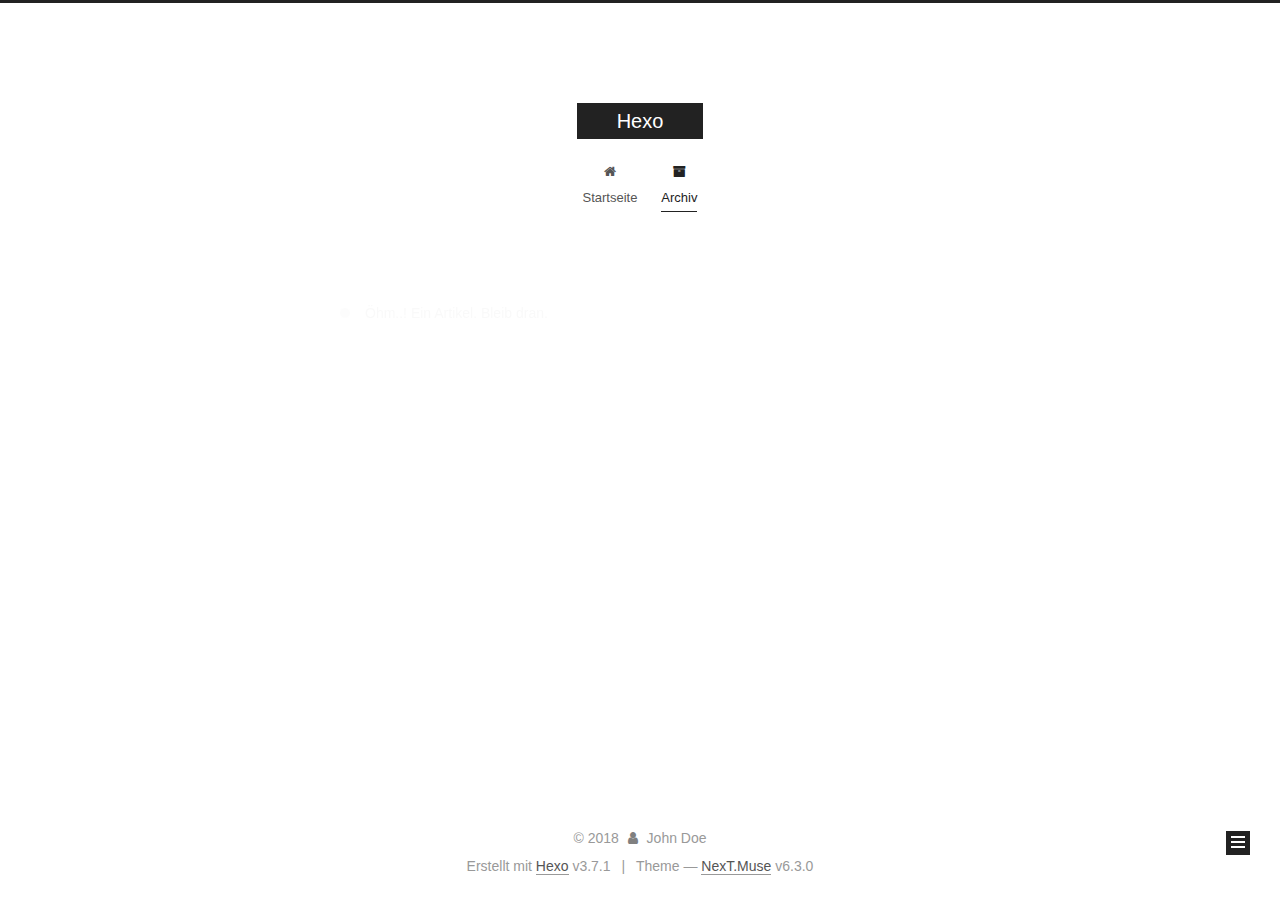
==== archives/index.html @ c062782d "Site updated: 2018-05-23 23:13:45" ====
<!DOCTYPE html>












  


<html class="theme-next muse use-motion" lang="">
<head>
  <meta charset="UTF-8"/>
<meta http-equiv="X-UA-Compatible" content="IE=edge" />
<meta name="viewport" content="width=device-width, initial-scale=1, maximum-scale=2"/>
<meta name="theme-color" content="#222">












<meta http-equiv="Cache-Control" content="no-transform" />
<meta http-equiv="Cache-Control" content="no-siteapp" />






















<link href="/lib/font-awesome/css/font-awesome.min.css?v=4.6.2" rel="stylesheet" type="text/css" />

<link href="/css/main.css?v=6.3.0" rel="stylesheet" type="text/css" />


  <link rel="apple-touch-icon" sizes="180x180" href="/images/apple-touch-icon-next.png?v=6.3.0">


  <link rel="icon" type="image/png" sizes="32x32" href="/images/favicon-32x32-next.png?v=6.3.0">


  <link rel="icon" type="image/png" sizes="16x16" href="/images/favicon-16x16-next.png?v=6.3.0">


  <link rel="mask-icon" href="/images/logo.svg?v=6.3.0" color="#222">









<script type="text/javascript" id="hexo.configurations">
  var NexT = window.NexT || {};
  var CONFIG = {
    root: '/',
    scheme: 'Muse',
    version: '6.3.0',
    sidebar: {"position":"left","display":"post","offset":12,"b2t":false,"scrollpercent":false,"onmobile":false},
    fancybox: false,
    fastclick: false,
    lazyload: false,
    tabs: true,
    motion: {"enable":true,"async":false,"transition":{"post_block":"fadeIn","post_header":"slideDownIn","post_body":"slideDownIn","coll_header":"slideLeftIn","sidebar":"slideUpIn"}},
    algolia: {
      applicationID: '',
      apiKey: '',
      indexName: '',
      hits: {"per_page":10},
      labels: {"input_placeholder":"Search for Posts","hits_empty":"We didn't find any results for the search: ${query}","hits_stats":"${hits} results found in ${time} ms"}
    }
  };
</script>


  




  <meta property="og:type" content="website">
<meta property="og:title" content="Hexo">
<meta property="og:url" content="http://yoursite.com/archives/index.html">
<meta property="og:site_name" content="Hexo">
<meta property="og:locale" content="default">
<meta name="twitter:card" content="summary">
<meta name="twitter:title" content="Hexo">






  <link rel="canonical" href="http://yoursite.com/archives/"/>



<script type="text/javascript" id="page.configurations">
  CONFIG.page = {
    sidebar: "",
  };
</script>

  <title>Archiv | Hexo</title>
  









  <noscript>
  <style type="text/css">
    .use-motion .motion-element,
    .use-motion .brand,
    .use-motion .menu-item,
    .sidebar-inner,
    .use-motion .post-block,
    .use-motion .pagination,
    .use-motion .comments,
    .use-motion .post-header,
    .use-motion .post-body,
    .use-motion .collection-title { opacity: initial; }

    .use-motion .logo,
    .use-motion .site-title,
    .use-motion .site-subtitle {
      opacity: initial;
      top: initial;
    }

    .use-motion {
      .logo-line-before i { left: initial; }
      .logo-line-after i { right: initial; }
    }
  </style>
</noscript>

</head>

<body itemscope itemtype="http://schema.org/WebPage" lang="default">

  
  
    
  

  <div class="container sidebar-position-left page-archive">
    <div class="headband"></div>

    <header id="header" class="header" itemscope itemtype="http://schema.org/WPHeader">
      <div class="header-inner"><div class="site-brand-wrapper">
  <div class="site-meta ">
    

    <div class="custom-logo-site-title">
      <a href="/" class="brand" rel="start">
        <span class="logo-line-before"><i></i></span>
        <span class="site-title">Hexo</span>
        <span class="logo-line-after"><i></i></span>
      </a>
    </div>
    
  </div>

  <div class="site-nav-toggle">
    <button aria-label="Toggle navigation bar">
      <span class="btn-bar"></span>
      <span class="btn-bar"></span>
      <span class="btn-bar"></span>
    </button>
  </div>
</div>



<nav class="site-nav">
  
    <ul id="menu" class="menu">
      
        
        
        
          
          <li class="menu-item menu-item-home">
    <a href="/" rel="section">
      <i class="menu-item-icon fa fa-fw fa-home"></i> <br />Startseite</a>
  </li>
        
        
        
          
          <li class="menu-item menu-item-archives menu-item-active">
    <a href="/archives/" rel="section">
      <i class="menu-item-icon fa fa-fw fa-archive"></i> <br />Archiv</a>
  </li>

      
      
    </ul>
  

  
    

    
    
      
      
    
      
      
    
    

  


  

  
</nav>



  



</div>
    </header>

    


    <main id="main" class="main">
      <div class="main-inner">
        <div class="content-wrap">
          
          <div id="content" class="content">
            

  
  
  
  <div class="post-block archive">
    <div id="posts" class="posts-collapse">
      <span class="archive-move-on"></span>

      
      <span class="archive-page-counter">
        
        
        
          
        
        Öhm..! Ein Artikel. Bleib dran.
      </span>
      

      

        
        
        

        
          
          <div class="collection-title">
            <h1 class="archive-year" id="archive-year-2018">2018</h1>
          </div>
        
        

        

  <article class="post post-type-normal" itemscope itemtype="http://schema.org/Article">
    <header class="post-header">

      <h2 class="post-title">
        
            <a class="post-title-link" href="/2018/05/23/hello-world/" itemprop="url">
              
                <span itemprop="name">Hello World</span>
              
            </a>
        
      </h2>

      <div class="post-meta">
        <time class="post-time" itemprop="dateCreated"
              datetime="2018-05-23T22:46:55+09:00"
              content="2018-05-23" >
          05-23
        </time>
      </div>

    </header>
  </article>



      

    </div>
  </div>
  
  
  

  



          </div>
          

        </div>
        
          
  
  <div class="sidebar-toggle">
    <div class="sidebar-toggle-line-wrap">
      <span class="sidebar-toggle-line sidebar-toggle-line-first"></span>
      <span class="sidebar-toggle-line sidebar-toggle-line-middle"></span>
      <span class="sidebar-toggle-line sidebar-toggle-line-last"></span>
    </div>
  </div>

  <aside id="sidebar" class="sidebar">
    
    <div class="sidebar-inner">

      

      

      <section class="site-overview-wrap sidebar-panel sidebar-panel-active">
        <div class="site-overview">
          <div class="site-author motion-element" itemprop="author" itemscope itemtype="http://schema.org/Person">
            
              <p class="site-author-name" itemprop="name">John Doe</p>
              <p class="site-description motion-element" itemprop="description"></p>
          </div>

          
            <nav class="site-state motion-element">
              
                <div class="site-state-item site-state-posts">
                
                  <a href="/archives/">
                
                    <span class="site-state-item-count">1</span>
                    <span class="site-state-item-name">Artikel</span>
                  </a>
                </div>
              

              

              
            </nav>
          

          

          

          
          

          
          

          
            
          
          

        </div>
      </section>

      

      

    </div>
  </aside>


        
      </div>
    </main>

    <footer id="footer" class="footer">
      <div class="footer-inner">
        <div class="copyright">&copy; <span itemprop="copyrightYear">2018</span>
  <span class="with-love" id="animate">
    <i class="fa fa-user"></i>
  </span>
  <span class="author" itemprop="copyrightHolder">John Doe</span>

  

  
</div>




  <div class="powered-by">Erstellt mit  <a class="theme-link" target="_blank" href="https://hexo.io">Hexo</a> v3.7.1</div>



  <span class="post-meta-divider">|</span>



  <div class="theme-info">Theme &mdash; <a class="theme-link" target="_blank" href="https://github.com/theme-next/hexo-theme-next">NexT.Muse</a> v6.3.0</div>




        








        
      </div>
    </footer>

    
      <div class="back-to-top">
        <i class="fa fa-arrow-up"></i>
        
      </div>
    

    

  </div>

  

<script type="text/javascript">
  if (Object.prototype.toString.call(window.Promise) !== '[object Function]') {
    window.Promise = null;
  }
</script>


























  
  
    <script type="text/javascript" src="/lib/jquery/index.js?v=2.1.3"></script>
  

  
  
    <script type="text/javascript" src="/lib/velocity/velocity.min.js?v=1.2.1"></script>
  

  
  
    <script type="text/javascript" src="/lib/velocity/velocity.ui.min.js?v=1.2.1"></script>
  


  


  <script type="text/javascript" src="/js/src/utils.js?v=6.3.0"></script>

  <script type="text/javascript" src="/js/src/motion.js?v=6.3.0"></script>



  
  

  

  


  <script type="text/javascript" src="/js/src/bootstrap.js?v=6.3.0"></script>



  



	





  





  










  





  

  

  

  

  
  

  

  

  

  

  

</body>
</html>
---- css/main.css ----
/* normalize.css v3.0.2 | MIT License | git.io/normalize */
html {
  font-family: sans-serif; /* 1 */
  -ms-text-size-adjust: 100%; /* 2 */
  -webkit-text-size-adjust: 100%; /* 2 */
}
body {
  margin: 0;
}
article,
aside,
details,
figcaption,
figure,
footer,
header,
hgroup,
main,
menu,
nav,
section,
summary {
  display: block;
}
audio,
canvas,
progress,
video {
  display: inline-block; /* 1 */
  vertical-align: baseline; /* 2 */
}
audio:not([controls]) {
  display: none;
  height: 0;
}
[hidden],
template {
  display: none;
}
a {
  background-color: transparent;
}
a:active,
a:hover {
  outline: 0;
}
abbr[title] {
  border-bottom: 1px dotted;
}
b,
strong {
  font-weight: bold;
}
dfn {
  font-style: italic;
}
h1 {
  font-size: 2em;
  margin: 0.67em 0;
}
mark {
  background: #ff0;
  color: #000;
}
small {
  font-size: 80%;
}
sub,
sup {
  font-size: 75%;
  line-height: 0;
  position: relative;
  vertical-align: baseline;
}
sup {
  top: -0.5em;
}
sub {
  bottom: -0.25em;
}
img {
  border: 0;
}
svg:not(:root) {
  overflow: hidden;
}
figure {
  margin: 1em 40px;
}
hr {
  -moz-box-sizing: content-box;
  box-sizing: content-box;
  height: 0;
}
pre {
  overflow: auto;
}
code,
kbd,
pre,
samp {
  font-family: monospace, monospace;
  font-size: 1em;
}
button,
input,
optgroup,
select,
textarea {
  color: inherit; /* 1 */
  font: inherit; /* 2 */
  margin: 0; /* 3 */
}
button {
  overflow: visible;
}
button,
select {
  text-transform: none;
}
button,
html input[type="button"],
input[type="reset"],
input[type="submit"] {
  -webkit-appearance: button; /* 2 */
  cursor: pointer; /* 3 */
}
button[disabled],
html input[disabled] {
  cursor: default;
}
button::-moz-focus-inner,
input::-moz-focus-inner {
  border: 0;
  padding: 0;
}
input {
  line-height: normal;
}
input[type="checkbox"],
input[type="radio"] {
  box-sizing: border-box; /* 1 */
  padding: 0; /* 2 */
}
input[type="number"]::-webkit-inner-spin-button,
input[type="number"]::-webkit-outer-spin-button {
  height: auto;
}
input[type="search"] {
  -webkit-appearance: textfield; /* 1 */
  -moz-box-sizing: content-box;
  -webkit-box-sizing: content-box; /* 2 */
  box-sizing: content-box;
}
input[type="search"]::-webkit-search-cancel-button,
input[type="search"]::-webkit-search-decoration {
  -webkit-appearance: none;
}
fieldset {
  border: 1px solid #c0c0c0;
  margin: 0 2px;
  padding: 0.35em 0.625em 0.75em;
}
legend {
  border: 0; /* 1 */
  padding: 0; /* 2 */
}
textarea {
  overflow: auto;
}
optgroup {
  font-weight: bold;
}
table {
  border-collapse: collapse;
  border-spacing: 0;
}
td,
th {
  padding: 0;
}
::selection {
  background: #262a30;
  color: #fff;
}
body {
  position: relative;
  font-family: 'Lato', "PingFang SC", "Microsoft YaHei", sans-serif;
  font-size: 14px;
  line-height: 2;
  color: #555;
  background: #fff;
}
@media (max-width: 767px) {
  body {
    padding-right: 0 !important;
  }
}
@media (min-width: 768px) and (max-width: 991px) {
  body {
    padding-right: 0 !important;
  }
}
@media (min-width: 1600px) {
  body {
    font-size: 16px;
  }
}
h1,
h2,
h3,
h4,
h5,
h6 {
  margin: 0;
  padding: 0;
  font-weight: bold;
  line-height: 1.5;
  font-family: 'Lato', "PingFang SC", "Microsoft YaHei", sans-serif;
}
h1,
h2,
h3,
h4,
h5,
h6 {
  margin: 20px 0 15px;
}
h1 {
  font-size: 22px;
}
@media (max-width: 767px) {
  h1 {
    font-size: 18px;
  }
}
h2 {
  font-size: 20px;
}
@media (max-width: 767px) {
  h2 {
    font-size: 16px;
  }
}
h3 {
  font-size: 18px;
}
@media (max-width: 767px) {
  h3 {
    font-size: 14px;
  }
}
h4 {
  font-size: 16px;
}
@media (max-width: 767px) {
  h4 {
    font-size: 12px;
  }
}
h5 {
  font-size: 14px;
}
@media (max-width: 767px) {
  h5 {
    font-size: 10px;
  }
}
h6 {
  font-size: 12px;
}
@media (max-width: 767px) {
  h6 {
    font-size: 8px;
  }
}
p {
  margin: 0 0 20px 0;
}
a {
  color: #555;
  text-decoration: none;
  outline: none;
  border-bottom: 1px solid #999;
  word-wrap: break-word;
}
a:hover {
  color: #222;
  border-bottom-color: #222;
}
blockquote {
  margin: 0;
  padding: 0;
}
img {
  display: block;
  margin: auto;
  max-width: 100%;
  height: auto;
}
hr {
  margin: 40px 0;
  height: 3px;
  border: none;
  background-color: #ddd;
  background-image: repeating-linear-gradient(-45deg, #fff, #fff 4px, transparent 4px, transparent 8px);
}
blockquote {
  padding: 0 15px;
  color: #666;
  border-left: 4px solid #ddd;
}
blockquote cite::before {
  content: "-";
  padding: 0 5px;
}
dt {
  font-weight: 700;
}
dd {
  margin: 0;
  padding: 0;
}
kbd {
  border: 1px solid #ccc;
  border-radius: 0.2em;
  box-shadow: 0.1em 0.1em 0.2em rgba(0,0,0,0.1);
  background-color: #f9f9f9;
  font-family: inherit;
  background-image: -webkit-linear-gradient(top, #eee, #fff, #eee);
  padding: 0.1em 0.3em;
  white-space: nowrap;
}
.text-left {
  text-align: left;
}
.text-center {
  text-align: center;
}
.text-right {
  text-align: right;
}
.text-justify {
  text-align: justify;
}
.text-nowrap {
  white-space: nowrap;
}
.text-lowercase {
  text-transform: lowercase;
}
.text-uppercase {
  text-transform: uppercase;
}
.text-capitalize {
  text-transform: capitalize;
}
.center-block {
  display: block;
  margin-left: auto;
  margin-right: auto;
}
.clearfix:before,
.clearfix:after {
  content: " ";
  display: table;
}
.clearfix:after {
  clear: both;
}
.pullquote {
  width: 45%;
}
.pullquote.left {
  float: left;
  margin-left: 5px;
  margin-right: 10px;
}
.pullquote.right {
  float: right;
  margin-left: 10px;
  margin-right: 5px;
}
.affix.affix.affix {
  position: fixed;
}
.translation {
  margin-top: -20px;
  font-size: 14px;
  color: #999;
}
.scrollbar-measure {
  width: 100px;
  height: 100px;
  overflow: scroll;
  position: absolute;
  top: -9999px;
}
.use-motion .motion-element {
  opacity: 0;
}
table {
  margin: 20px 0;
  width: 100%;
  border-collapse: collapse;
  border-spacing: 0;
  border: 1px solid #ddd;
  font-size: 14px;
  word-wrap: break-all;
}
table>tbody>tr:nth-of-type(odd) {
  background-color: #f9f9f9;
}
table>tbody>tr:hover {
  background-color: #f5f5f5;
}
caption,
th,
td {
  padding: 8px;
  text-align: left;
  vertical-align: middle;
  font-weight: normal;
}
th,
td {
  border-bottom: 3px solid #ddd;
  border-right: 1px solid #eee;
}
th {
  padding-bottom: 10px;
  font-weight: 700;
}
td {
  border-bottom-width: 1px;
}
html,
body {
  height: 100%;
}
.container {
  position: relative;
  min-height: 100%;
}
.header-inner {
  margin: 0 auto;
  padding: 100px 0 70px;
  width: 700px;
}
@media (min-width: 1600px) {
  .container .header-inner {
    width: 900px;
  }
}
.main {
  padding-bottom: 150px;
}
.main-inner {
  margin: 0 auto;
  width: 700px;
}
@media (min-width: 1600px) {
  .container .main-inner {
    width: 900px;
  }
}
.footer {
  position: absolute;
  left: 0;
  bottom: 0;
  width: 100%;
  min-height: 50px;
}
.footer-inner {
  box-sizing: border-box;
  margin: 20px auto;
  width: 700px;
}
@media (min-width: 1600px) {
  .container .footer-inner {
    width: 900px;
  }
}
pre,
.highlight {
  overflow: auto;
  margin: 20px 0;
  padding: 0;
  font-size: 14px;
  color: #4d4d4c;
  background: #f7f7f7;
  line-height: 1.6;
}
pre,
code {
  font-family: consolas, Menlo, "PingFang SC", "Microsoft YaHei", monospace;
}
code {
  padding: 2px 4px;
  word-wrap: break-word;
  color: #555;
  background: #eee;
  border-radius: 3px;
  font-size: 14px;
}
pre {
  padding: 10px;
}
pre code {
  padding: 0;
  color: #4d4d4c;
  background: none;
  text-shadow: none;
}
.highlight {
  border-radius: 1px;
}
.highlight pre {
  border: none;
  margin: 0;
  padding: 10px 0;
}
.highlight table {
  margin: 0;
  width: auto;
  border: none;
}
.highlight td {
  border: none;
  padding: 0;
}
.highlight figcaption {
  font-size: 1em;
  color: #4d4d4c;
  line-height: 1em;
  margin-bottom: 1em;
  margin: 0em;
  padding: 0.5em;
  background: #eee;
  border-bottom: 1px solid #e9e9e9;
}
.highlight figcaption:before,
.highlight figcaption:after {
  content: " ";
  display: table;
}
.highlight figcaption:after {
  clear: both;
}
.highlight figcaption a {
  float: right;
  color: #4d4d4c;
}
.highlight figcaption a:hover {
  border-bottom-color: #4d4d4c;
}
.highlight .gutter pre {
  padding-left: 10px;
  padding-right: 10px;
  color: #869194;
  text-align: right;
  background-color: #eff2f3;
}
.highlight .code pre {
  width: 100%;
  padding-left: 10px;
  padding-right: 10px;
  background-color: #f7f7f7;
}
.highlight .line {
  height: 20px;
}
.gutter {
  -webkit-user-select: none;
  -moz-user-select: none;
  -ms-user-select: none;
  user-select: none;
}
.gist table {
  width: auto;
}
.gist table td {
  border: none;
}
pre .deletion {
  background: #fdd;
}
pre .addition {
  background: #dfd;
}
pre .meta {
  color: #8959a8;
}
pre .comment {
  color: #8e908c;
}
pre .variable,
pre .attribute,
pre .tag,
pre .regexp,
pre .ruby .constant,
pre .xml .tag .title,
pre .xml .pi,
pre .xml .doctype,
pre .html .doctype,
pre .css .id,
pre .css .class,
pre .css .pseudo {
  color: #c82829;
}
pre .number,
pre .preprocessor,
pre .built_in,
pre .literal,
pre .params,
pre .constant,
pre .command {
  color: #f5871f;
}
pre .ruby .class .title,
pre .css .rules .attribute,
pre .string,
pre .value,
pre .inheritance,
pre .header,
pre .ruby .symbol,
pre .xml .cdata,
pre .special,
pre .number,
pre .formula {
  color: #718c00;
}
pre .title,
pre .css .hexcolor {
  color: #3e999f;
}
pre .function,
pre .python .decorator,
pre .python .title,
pre .ruby .function .title,
pre .ruby .title .keyword,
pre .perl .sub,
pre .javascript .title,
pre .coffeescript .title {
  color: #4271ae;
}
pre .keyword,
pre .javascript .function {
  color: #8959a8;
}
.full-image.full-image.full-image.full-image {
  border: none;
  max-width: 100%;
  width: auto;
  margin: 20px auto 25px;
}
.blockquote-center,
.page-home .post-type-quote blockquote,
.page-post-detail .post-type-quote blockquote {
  position: relative;
  margin: 40px 0;
  padding: 0;
  border-left: none;
  text-align: center;
}
.blockquote-center::before,
.page-home .post-type-quote blockquote::before,
.page-post-detail .post-type-quote blockquote::before,
.blockquote-center::after,
.page-home .post-type-quote blockquote::after,
.page-post-detail .post-type-quote blockquote::after {
  position: absolute;
  content: ' ';
  display: block;
  width: 100%;
  height: 24px;
  opacity: 0.2;
  background-repeat: no-repeat;
  background-position: 0 -6px;
  background-size: 22px 22px;
}
.blockquote-center::before,
.page-home .post-type-quote blockquote::before,
.page-post-detail .post-type-quote blockquote::before {
  top: -20px;
  background-image: url("../images/quote-l.svg");
  border-top: 1px solid #ccc;
}
.blockquote-center::after,
.page-home .post-type-quote blockquote::after,
.page-post-detail .post-type-quote blockquote::after {
  bottom: -20px;
  background-image: url("../images/quote-r.svg");
  border-bottom: 1px solid #ccc;
  background-position: 100% 8px;
}
.blockquote-center p,
.page-home .post-type-quote blockquote p,
.page-post-detail .post-type-quote blockquote p,
.blockquote-center div,
.page-home .post-type-quote blockquote div,
.page-post-detail .post-type-quote blockquote div {
  text-align: center;
}
.post .post-body .group-picture img {
  box-sizing: border-box;
  padding: 0 3px;
  border: none;
}
.post .group-picture-row {
  overflow: hidden;
  margin-top: 6px;
}
.post .group-picture-row:first-child {
  margin-top: 0;
}
.post .group-picture-column {
  float: left;
}
.page-post-detail .post-body .group-picture-column {
  float: none;
  margin-top: 10px;
  width: auto !important;
}
.page-post-detail .post-body .group-picture-column img {
  margin: 0 auto;
}
.page-archive .group-picture-container {
  overflow: hidden;
}
.page-archive .group-picture-row {
  float: left;
}
.page-archive .group-picture-row:first-child {
  margin-top: 6px;
}
.page-archive .group-picture-column {
  max-width: 150px;
  max-height: 150px;
}
.post-body .note {
  position: relative;
  padding: 15px;
  margin-bottom: 20px;
  border: 1px solid #eee;
  border-left-width: 5px;
  border-radius: 3px;
}
.post-body .note h2,
.post-body .note h3,
.post-body .note h4,
.post-body .note h5,
.post-body .note h6 {
  margin-top: 0;
  margin-bottom: 0;
  border-bottom: initial;
  padding-top: 0 !important;
}
.post-body .note p:first-child,
.post-body .note ul:first-child,
.post-body .note ol:first-child,
.post-body .note table:first-child,
.post-body .note pre:first-child,
.post-body .note blockquote:first-child {
  margin-top: 0;
}
.post-body .note p:last-child,
.post-body .note ul:last-child,
.post-body .note ol:last-child,
.post-body .note table:last-child,
.post-body .note pre:last-child,
.post-body .note blockquote:last-child {
  margin-bottom: 0;
}
.post-body .note.default {
  border-left-color: #777;
}
.post-body .note.default h2,
.post-body .note.default h3,
.post-body .note.default h4,
.post-body .note.default h5,
.post-body .note.default h6 {
  color: #777;
}
.post-body .note.primary {
  border-left-color: #6f42c1;
}
.post-body .note.primary h2,
.post-body .note.primary h3,
.post-body .note.primary h4,
.post-body .note.primary h5,
.post-body .note.primary h6 {
  color: #6f42c1;
}
.post-body .note.info {
  border-left-color: #428bca;
}
.post-body .note.info h2,
.post-body .note.info h3,
.post-body .note.info h4,
.post-body .note.info h5,
.post-body .note.info h6 {
  color: #428bca;
}
.post-body .note.success {
  border-left-color: #5cb85c;
}
.post-body .note.success h2,
.post-body .note.success h3,
.post-body .note.success h4,
.post-body .note.success h5,
.post-body .note.success h6 {
  color: #5cb85c;
}
.post-body .note.warning {
  border-left-color: #f0ad4e;
}
.post-body .note.warning h2,
.post-body .note.warning h3,
.post-body .note.warning h4,
.post-body .note.warning h5,
.post-body .note.warning h6 {
  color: #f0ad4e;
}
.post-body .note.danger {
  border-left-color: #d9534f;
}
.post-body .note.danger h2,
.post-body .note.danger h3,
.post-body .note.danger h4,
.post-body .note.danger h5,
.post-body .note.danger h6 {
  color: #d9534f;
}
.post-body .label {
  display: inline;
  padding: 0 2px;
  white-space: nowrap;
}
.post-body .label.default {
  background-color: #f0f0f0;
}
.post-body .label.primary {
  background-color: #efe6f7;
}
.post-body .label.info {
  background-color: #e5f2f8;
}
.post-body .label.success {
  background-color: #e7f4e9;
}
.post-body .label.warning {
  background-color: #fcf6e1;
}
.post-body .label.danger {
  background-color: #fae8eb;
}
.post-body .tabs {
  position: relative;
  display: block;
  margin-bottom: 20px;
  padding-top: 10px;
}
.post-body .tabs ul.nav-tabs {
  margin: 0;
  padding: 0;
  display: flex;
  margin-bottom: -1px;
}
@media (max-width: 413px) {
  .post-body .tabs ul.nav-tabs {
    display: block;
    margin-bottom: 5px;
  }
}
.post-body .tabs ul.nav-tabs li.tab {
  list-style-type: none !important;
  margin: 0 0.25em 0 0;
  border-top: 3px solid transparent;
  border-left: 1px solid transparent;
  border-right: 1px solid transparent;
}
@media (max-width: 413px) {
  .post-body .tabs ul.nav-tabs li.tab {
    margin: initial;
    border-top: 1px solid transparent;
    border-left: 3px solid transparent;
    border-right: 1px solid transparent;
    border-bottom: 1px solid transparent;
  }
}
.post-body .tabs ul.nav-tabs li.tab a {
  outline: 0;
  border-bottom: initial;
  display: block;
  line-height: 1.8em;
  padding: 0.25em 0.75em;
  transition-duration: 0.2s;
  transition-timing-function: ease-out;
  transition-delay: 0s;
}
.post-body .tabs ul.nav-tabs li.tab a i {
  width: 1.285714285714286em;
}
.post-body .tabs ul.nav-tabs li.tab.active {
  border-top: 3px solid #fc6423;
  border-left: 1px solid #ddd;
  border-right: 1px solid #ddd;
  background-color: #fff;
}
@media (max-width: 413px) {
  .post-body .tabs ul.nav-tabs li.tab.active {
    border-top: 1px solid #ddd;
    border-left: 3px solid #fc6423;
    border-right: 1px solid #ddd;
    border-bottom: 1px solid #ddd;
  }
}
.post-body .tabs ul.nav-tabs li.tab.active a {
  cursor: default;
  color: #555;
}
.post-body .tabs .tab-content {
  background-color: #fff;
}
.post-body .tabs .tab-content .tab-pane {
  border: 1px solid #ddd;
  padding: 20px 20px 0 20px;
}
.post-body .tabs .tab-content .tab-pane:not(.active) {
  display: none !important;
}
.post-body .tabs .tab-content .tab-pane.active {
  display: block !important;
}
.btn {
  display: inline-block;
  padding: 0 20px;
  font-size: 14px;
  color: #fff;
  background: #222;
  border: 2px solid #222;
  text-decoration: none;
  border-radius: 0;
  transition-property: background-color;
  transition-duration: 0.2s;
  transition-timing-function: ease-in-out;
  transition-delay: 0s;
  line-height: 2;
}
.btn:hover {
  border-color: #222;
  color: #222;
  background: #fff;
}
.btn +.btn {
  margin: 0 0 8px 8px;
}
.btn .fa-fw {
  width: 1.285714285714286em;
  text-align: left;
}
.btn-bar {
  display: block;
  width: 22px;
  height: 2px;
  background: #555;
  border-radius: 1px;
}
.btn-bar+.btn-bar {
  margin-top: 4px;
}
.pagination {
  margin: 120px 0 40px;
  text-align: center;
  border-top: 1px solid #eee;
}
.page-number-basic,
.pagination .prev,
.pagination .next,
.pagination .page-number,
.pagination .space {
  display: inline-block;
  position: relative;
  top: -1px;
  margin: 0 10px;
  padding: 0 11px;
}
@media (max-width: 767px) {
  .page-number-basic,
  .pagination .prev,
  .pagination .next,
  .pagination .page-number,
  .pagination .space {
    margin: 0 5px;
  }
}
.pagination .prev,
.pagination .next,
.pagination .page-number {
  border-bottom: 0;
  border-top: 1px solid #eee;
  transition-property: border-color;
  transition-duration: 0.2s;
  transition-timing-function: ease-in-out;
  transition-delay: 0s;
}
.pagination .prev:hover,
.pagination .next:hover,
.pagination .page-number:hover {
  border-top-color: #222;
}
.pagination .space {
  padding: 0;
  margin: 0;
}
.pagination .prev {
  margin-left: 0;
}
.pagination .next {
  margin-right: 0;
}
.pagination .page-number.current {
  color: #fff;
  background: #ccc;
  border-top-color: #ccc;
}
@media (max-width: 767px) {
  .pagination {
    border-top: none;
  }
  .pagination .prev,
  .pagination .next,
  .pagination .page-number {
    margin-bottom: 10px;
    border-top: 0;
    border-bottom: 1px solid #eee;
    padding: 0 10px;
  }
  .pagination .prev:hover,
  .pagination .next:hover,
  .pagination .page-number:hover {
    border-bottom-color: #222;
  }
}
.comments {
  margin: 60px 20px 0;
}
.tag-cloud {
  text-align: center;
}
.tag-cloud a {
  display: inline-block;
  margin: 10px;
}
.back-to-top {
  box-sizing: border-box;
  position: fixed;
  bottom: -100px;
  right: 30px;
  z-index: 1050;
  padding: 0 6px;
  width: 24px;
  background: #222;
  font-size: 12px;
  opacity: 1;
  color: #fff;
  cursor: pointer;
  text-align: center;
  -webkit-transform: translateZ(0);
  transition-property: bottom;
  transition-duration: 0.2s;
  transition-timing-function: ease-in-out;
  transition-delay: 0s;
}
@media (min-width: 768px) and (max-width: 991px) {
  .back-to-top {
    display: none !important;
  }
}
@media (max-width: 767px) {
  .back-to-top {
    display: none !important;
  }
}
.back-to-top.back-to-top-on {
  bottom: 19px;
}
.header {
  background: transparent;
}
.header-inner {
  position: relative;
}
.headband {
  height: 3px;
  background: #222;
}
.site-meta {
  margin: 0;
  text-align: center;
}
@media (max-width: 767px) {
  .site-meta {
    text-align: center;
  }
}
.brand {
  position: relative;
  display: inline-block;
  padding: 0 40px;
  color: #fff;
  background: #222;
  border-bottom: none;
}
.brand:hover {
  color: #fff;
}
.logo {
  display: inline-block;
  margin-right: 5px;
  line-height: 36px;
  vertical-align: top;
}
.site-title {
  display: inline-block;
  vertical-align: top;
  line-height: 36px;
  font-size: 20px;
  font-weight: normal;
  font-family: 'Lato', "PingFang SC", "Microsoft YaHei", sans-serif;
}
.site-subtitle {
  margin-top: 10px;
  font-size: 13px;
  color: #999;
}
.use-motion .brand {
  opacity: 0;
}
.use-motion .logo,
.use-motion .site-title,
.use-motion .site-subtitle {
  opacity: 0;
  position: relative;
  top: -10px;
}
.site-nav-toggle {
  display: none;
  position: absolute;
  top: 10px;
  left: 10px;
}
@media (max-width: 767px) {
  .site-nav-toggle {
    display: block;
  }
}
.site-nav-toggle button {
  margin-top: 2px;
  padding: 9px 10px;
  background: transparent;
  border: none;
}
@media (max-width: 767px) {
  .site-nav {
    display: none;
    margin: 0 -10px;
    padding: 0 10px;
    clear: both;
    border-top: 1px solid #ddd;
  }
}
@media (min-width: 768px) and (max-width: 991px) {
  .site-nav {
    display: block !important;
  }
}
@media (min-width: 992px) {
  .site-nav {
    display: block !important;
  }
}
.menu {
  margin-top: 20px;
  padding-left: 0;
  text-align: center;
}
.menu .menu-item {
  display: inline-block;
  margin: 0 10px;
  list-style: none;
}
@media screen and (max-width: 767px) {
  .menu .menu-item {
    margin-top: 10px;
  }
}
.menu .menu-item a {
  display: block;
  font-size: 13px;
  line-height: inherit;
  border-bottom: 1px solid transparent;
  transition-property: border-color;
  transition-duration: 0.2s;
  transition-timing-function: ease-in-out;
  transition-delay: 0s;
}
.menu .menu-item a:hover {
  border-bottom-color: #222;
}
.menu .menu-item .fa {
  margin-right: 5px;
}
.use-motion .menu-item {
  opacity: 0;
}
.post-body {
  font-family: 'Lato', "PingFang SC", "Microsoft YaHei", sans-serif;
}
@media (max-width: 767px) {
  .post-body {
    word-break: break-word;
  }
}
.post-body .fancybox img {
  display: block !important;
  margin: 0 auto;
  cursor: pointer;
  cursor: zoom-in;
  cursor: -webkit-zoom-in;
}
.post-body .image-caption,
.post-body .figure .caption {
  margin: -20px auto 15px;
  text-align: center;
  font-size: 14px;
  color: #999;
  font-weight: bold;
  line-height: 1;
}
.post-sticky-flag {
  display: inline-block;
  font-size: 16px;
  -ms-transform: rotate(30deg);
  -webkit-transform: rotate(30deg);
  -moz-transform: rotate(30deg);
  -ms-transform: rotate(30deg);
  -o-transform: rotate(30deg);
  transform: rotate(30deg);
}
.use-motion .post-block,
.use-motion .pagination,
.use-motion .comments {
  opacity: 0;
}
.use-motion .post-header {
  opacity: 0;
}
.use-motion .post-body {
  opacity: 0;
}
.use-motion .collection-title {
  opacity: 0;
}
.posts-expand {
  padding-top: 40px;
}
@media (max-width: 767px) {
  .posts-expand {
    margin: 0 20px;
  }
  .post-body pre .gutter pre {
    padding-right: 10px;
  }
  .post-body .highlight {
    margin-left: 0px;
    margin-right: 0px;
    padding: 0;
  }
  .post-body .highlight .gutter pre {
    padding-right: 10px;
  }
}
@media (min-width: 992px) {
  .posts-expand .post-body {
    text-align: justify;
  }
}
.posts-expand .post-body h2,
.posts-expand .post-body h3,
.posts-expand .post-body h4,
.posts-expand .post-body h5,
.posts-expand .post-body h6 {
  padding-top: 10px;
}
.posts-expand .post-body h2 .header-anchor,
.posts-expand .post-body h3 .header-anchor,
.posts-expand .post-body h4 .header-anchor,
.posts-expand .post-body h5 .header-anchor,
.posts-expand .post-body h6 .header-anchor {
  float: right;
  margin-left: 10px;
  color: #ccc;
  border-bottom-style: none;
  visibility: hidden;
}
.posts-expand .post-body h2 .header-anchor:hover,
.posts-expand .post-body h3 .header-anchor:hover,
.posts-expand .post-body h4 .header-anchor:hover,
.posts-expand .post-body h5 .header-anchor:hover,
.posts-expand .post-body h6 .header-anchor:hover {
  color: inherit;
}
.posts-expand .post-body h2:hover .header-anchor,
.posts-expand .post-body h3:hover .header-anchor,
.posts-expand .post-body h4:hover .header-anchor,
.posts-expand .post-body h5:hover .header-anchor,
.posts-expand .post-body h6:hover .header-anchor {
  visibility: visible;
}
.posts-expand .post-body ul li {
  list-style: circle;
}
.posts-expand .post-body img {
  box-sizing: border-box;
  margin: auto;
  padding: 3px;
  border: 1px solid #ddd;
}
.posts-expand .post-body .fancybox img {
  margin: 0 auto 25px;
}
.posts-expand .post-body img {
  margin: 0 auto 25px;
}
@media (max-width: 767px) {
  .posts-collapse {
    margin: 0 20px;
  }
  .posts-collapse .post-title,
  .posts-collapse .post-meta {
    display: block;
    width: auto;
    text-align: left;
  }
}
.posts-collapse {
  position: relative;
  z-index: 1010;
  margin-left: 55px;
}
.posts-collapse::after {
  content: " ";
  position: absolute;
  top: 20px;
  left: 0;
  margin-left: -2px;
  width: 4px;
  height: 100%;
  background: #f5f5f5;
  z-index: -1;
}
@media (max-width: 767px) {
  .posts-collapse {
    margin: 0 20px;
  }
}
.posts-collapse .collection-title {
  position: relative;
  margin: 60px 0;
}
.posts-collapse .collection-title h1,
.posts-collapse .collection-title h2 {
  margin-left: 20px;
}
.posts-collapse .collection-title small {
  color: #bbb;
  margin-left: 5px;
}
.posts-collapse .collection-title::before {
  content: " ";
  position: absolute;
  left: 0;
  top: 50%;
  margin-left: -4px;
  margin-top: -4px;
  width: 8px;
  height: 8px;
  background: #bbb;
  border-radius: 50%;
}
.posts-collapse .post {
  margin: 30px 0;
}
.posts-collapse .post-header {
  position: relative;
  transition-duration: 0.2s;
  transition-timing-function: ease-in-out;
  transition-delay: 0s;
  transition-property: border;
  border-bottom: 1px dashed #ccc;
}
.posts-collapse .post-header::before {
  content: " ";
  position: absolute;
  left: 0;
  top: 12px;
  width: 6px;
  height: 6px;
  margin-left: -4px;
  background: #bbb;
  border-radius: 50%;
  border: 1px solid #fff;
  transition-duration: 0.2s;
  transition-timing-function: ease-in-out;
  transition-delay: 0s;
  transition-property: background;
}
.posts-collapse .post-header:hover {
  border-bottom-color: #666;
}
.posts-collapse .post-header:hover::before {
  background: #222;
}
.posts-collapse .post-meta {
  position: absolute;
  font-size: 12px;
  left: 20px;
  top: 5px;
}
.posts-collapse .post-comments-count {
  display: none;
}
.posts-collapse .post-title {
  margin-left: 60px;
  font-size: 16px;
  font-weight: normal;
  line-height: inherit;
}
.posts-collapse .post-title::after {
  margin-left: 3px;
  opacity: 0.6;
}
.posts-collapse .post-title a {
  color: #666;
  border-bottom: none;
}
.page-home .post-type-quote .post-header,
.page-post-detail .post-type-quote .post-header,
.page-home .post-type-quote .post-tags,
.page-post-detail .post-type-quote .post-tags {
  display: none;
}
.posts-expand .post-title {
  text-align: center;
  word-break: break-word;
  font-weight: 400;
}
.posts-expand .post-title-link {
  display: inline-block;
  position: relative;
  color: #555;
  border-bottom: none;
  line-height: 1.2;
  vertical-align: top;
}
.posts-expand .post-title-link::before {
  content: "";
  position: absolute;
  width: 100%;
  height: 2px;
  bottom: 0;
  left: 0;
  background-color: #000;
  visibility: hidden;
  -webkit-transform: scaleX(0);
  -moz-transform: scaleX(0);
  -ms-transform: scaleX(0);
  -o-transform: scaleX(0);
  transform: scaleX(0);
  transition-duration: 0.2s;
  transition-timing-function: ease-in-out;
  transition-delay: 0s;
}
.posts-expand .post-title-link:hover::before {
  visibility: visible;
  -webkit-transform: scaleX(1);
  -moz-transform: scaleX(1);
  -ms-transform: scaleX(1);
  -o-transform: scaleX(1);
  transform: scaleX(1);
}
.posts-expand .post-title-link .fa {
  font-size: 16px;
}
.posts-expand .post-meta {
  margin: 3px 0 60px 0;
  color: #999;
  font-family: 'Lato', "PingFang SC", "Microsoft YaHei", sans-serif;
  font-size: 12px;
  text-align: center;
}
.posts-expand .post-meta .post-category-list {
  display: inline-block;
  margin: 0;
  padding: 3px;
}
.posts-expand .post-meta .post-category-list-link {
  color: #999;
}
.posts-expand .post-meta .post-description {
  font-size: 14px;
  margin-top: 2px;
}
.posts-expand .post-meta time {
  border-bottom: 1px dashed #999;
  cursor: help;
}
.post-meta-divider {
  margin: 0 0.5em;
}
.post-meta-item-icon {
  margin-right: 3px;
}
@media (min-width: 768px) and (max-width: 991px) {
  .post-meta-item-icon {
    display: inline-block;
  }
}
@media (max-width: 767px) {
  .post-meta-item-icon {
    display: inline-block;
  }
}
@media (min-width: 768px) and (max-width: 991px) {
  .post-meta-item-text {
    display: none;
  }
}
@media (max-width: 767px) {
  .post-meta-item-text {
    display: none;
  }
}
.post-button {
  margin-top: 40px;
}
.posts-expand .post-tags {
  margin-top: 40px;
  text-align: center;
}
.posts-expand .post-tags a {
  display: inline-block;
  margin-right: 10px;
  font-size: 13px;
}
.post-nav {
  display: table;
  margin-top: 15px;
  width: 100%;
  border-top: 1px solid #eee;
}
.post-nav-divider {
  display: table-cell;
  width: 10%;
}
.post-nav-item {
  display: table-cell;
  padding: 10px 0 0 0;
  width: 45%;
  vertical-align: top;
}
.post-nav-item a {
  position: relative;
  display: block;
  line-height: 25px;
  font-size: 14px;
  color: #555;
  border-bottom: none;
}
.post-nav-item a:hover {
  color: #222;
  border-bottom: none;
}
.post-nav-item a:active {
  top: 2px;
}
.post-nav-item .fa {
  position: absolute;
  top: 8px;
  left: 0;
  font-size: 12px;
}
.post-nav-next a {
  padding-left: 15px;
}
.post-nav-prev {
  text-align: right;
}
.post-nav-prev a {
  padding-right: 15px;
}
.post-nav-prev .fa {
  right: 0;
  left: auto;
}
.posts-expand .post-eof {
  display: block;
  margin: 80px auto 60px;
  width: 8%;
  height: 1px;
  background: #ccc;
  text-align: center;
}
.post:last-child .post-eof.post-eof.post-eof {
  display: none;
}
.post-gallery {
  display: table;
  table-layout: fixed;
  width: 100%;
  border-collapse: separate;
}
.post-gallery-row {
  display: table-row;
}
.post-gallery .post-gallery-img {
  display: table-cell;
  text-align: center;
  vertical-align: middle;
  border: none;
}
.post-gallery .post-gallery-img img {
  max-width: 100%;
  max-height: 100%;
  border: none;
}
.fancybox-close,
.fancybox-close:hover {
  border: none;
}
.rtl.post-body p,
.rtl.post-body a,
.rtl.post-body h1,
.rtl.post-body h2,
.rtl.post-body h3,
.rtl.post-body h4,
.rtl.post-body h5,
.rtl.post-body h6,
.rtl.post-body li,
.rtl.post-body ul,
.rtl.post-body ol {
  direction: rtl;
  font-family: UKIJ Ekran;
}
.rtl.post-title {
  font-family: UKIJ Ekran;
}
.sidebar {
  position: fixed;
  right: 0;
  top: 0;
  bottom: 0;
  width: 0;
  z-index: 1040;
  box-shadow: inset 0 2px 6px #000;
  background: #222;
  -webkit-transform: translateZ(0);
}
.sidebar a,
.sidebar .exturl {
  color: #999;
  border-bottom-color: #555;
}
.sidebar a:hover,
.sidebar .exturl:hover {
  color: #eee;
}
@media (min-width: 768px) and (max-width: 991px) {
  .sidebar {
    display: none !important;
  }
}
@media (max-width: 767px) {
  .sidebar {
    display: none !important;
  }
}
.sidebar-inner {
  position: relative;
  padding: 20px 10px;
  color: #999;
  text-align: center;
}
.site-overview-wrap {
  overflow: hidden;
}
.site-overview {
  overflow-y: auto;
  overflow-x: hidden;
}
.sidebar-toggle {
  position: fixed;
  right: 30px;
  bottom: 45px;
  width: 14px;
  height: 14px;
  padding: 5px;
  background: #222;
  line-height: 0;
  z-index: 1050;
  cursor: pointer;
  -webkit-transform: translateZ(0);
}
@media (min-width: 768px) and (max-width: 991px) {
  .sidebar-toggle {
    display: none !important;
  }
}
@media (max-width: 767px) {
  .sidebar-toggle {
    display: none !important;
  }
}
.sidebar-toggle-line {
  position: relative;
  display: inline-block;
  vertical-align: top;
  height: 2px;
  width: 100%;
  background: #fff;
  margin-top: 3px;
}
.sidebar-toggle-line:first-child {
  margin-top: 0;
}
.site-author-image {
  display: block;
  margin: 0 auto;
  padding: 2px;
  max-width: 96px;
  height: auto;
  border: 2px solid #333;
  opacity: 1;
}
img:hover {
  -webkit-transform: rotateZ(360deg);
  -moz-transform: rotateZ(360deg);
  -ms-transform: rotate(360deg);
  -webkit-transform: rotateZ(360deg);
  -moz-transform: rotateZ(360deg);
  -ms-transform: rotateZ(360deg);
  -o-transform: rotateZ(360deg);
  transform: rotateZ(360deg);
}
.site-author-name {
  margin: 5px 0 0;
  text-align: center;
  color: #f5f5f5;
  font-weight: normal;
}
.site-description {
  margin-top: 5px;
  text-align: center;
  font-size: 14px;
  color: #999;
}
.site-state {
  overflow: hidden;
  line-height: 1.4;
  white-space: nowrap;
  text-align: center;
}
.site-state-item {
  display: inline-block;
  padding: 0 15px;
  border-left: 1px solid #333;
}
.site-state-item:first-child {
  border-left: none;
}
.site-state-item a {
  border-bottom: none;
}
.site-state-item-count {
  display: block;
  text-align: center;
  color: inherit;
  font-weight: 600;
  font-size: 18px;
}
.site-state-item-name {
  font-size: 13px;
  color: inherit;
}
.feed-link {
  margin-top: 20px;
}
.feed-link a {
  display: inline-block;
  padding: 0 15px;
  color: #fc6423;
  border: 1px solid #fc6423;
  border-radius: 4px;
}
.feed-link a i {
  color: #fc6423;
  font-size: 14px;
}
.feed-link a:hover {
  color: #fff;
  background: #fc6423;
}
.feed-link a:hover i {
  color: #fff;
}
.links-of-author {
  margin-top: 20px;
}
.links-of-author a,
.links-of-author .exturl {
  display: inline-block;
  vertical-align: middle;
  margin-right: 10px;
  margin-bottom: 10px;
  border-bottom-color: #555;
  font-size: 13px;
}
.links-of-author a:before,
.links-of-author .exturl:before {
  display: inline-block;
  vertical-align: middle;
  margin-right: 3px;
  content: " ";
  width: 4px;
  height: 4px;
  border-radius: 50%;
  background: #f6cdde;
}
.links-of-blogroll {
  font-size: 13px;
}
.links-of-blogroll-title {
  margin-top: 20px;
  font-size: 14px;
  font-weight: 600;
}
.links-of-blogroll-list {
  margin: 0;
  padding: 0;
  list-style: none;
}
.links-of-blogroll-item {
  padding: 2px 10px;
}
.links-of-blogroll-item a {
  max-width: 280px;
  box-sizing: border-box;
  display: inline-block;
  overflow: hidden;
  white-space: nowrap;
  text-overflow: ellipsis;
}
.sidebar-nav {
  margin: 0 0 20px;
  padding-left: 0;
}
.sidebar-nav li {
  display: inline-block;
  cursor: pointer;
  border-bottom: 1px solid transparent;
  font-size: 14px;
  color: #555;
}
.sidebar-nav li:hover {
  color: #f5f5f5;
}
.page-post-detail .sidebar-nav-toc {
  padding: 0 5px;
}
.page-post-detail .sidebar-nav-overview {
  margin-left: 10px;
}
.sidebar-nav .sidebar-nav-active {
  color: #87daff;
  border-bottom-color: #87daff;
}
.sidebar-nav .sidebar-nav-active:hover {
  color: #87daff;
}
.sidebar-panel {
  display: none;
}
.sidebar-panel-active {
  display: block;
}
.post-toc-empty {
  font-size: 14px;
  color: #666;
}
.post-toc-wrap {
  overflow: hidden;
}
.post-toc {
  overflow: auto;
}
.post-toc ol {
  margin: 0;
  padding: 0 2px 5px 10px;
  text-align: left;
  list-style: none;
  font-size: 14px;
}
.post-toc ol > ol {
  padding-left: 0;
}
.post-toc ol a {
  transition-duration: 0.2s;
  transition-timing-function: ease-in-out;
  transition-delay: 0s;
  transition-property: all;
  color: #999;
  border-bottom-color: #555;
}
.post-toc ol a:hover {
  color: #ccc;
  border-bottom-color: #ccc;
}
.post-toc .nav-item {
  overflow: hidden;
  text-overflow: ellipsis;
  white-space: nowrap;
  line-height: 1.8;
}
.post-toc .nav .nav-child {
  display: none;
}
.post-toc .nav .active > .nav-child {
  display: block;
}
.post-toc .nav .active-current > .nav-child {
  display: block;
}
.post-toc .nav .active-current > .nav-child > .nav-item {
  display: block;
}
.post-toc .nav .active > a {
  color: #87daff;
  border-bottom-color: #87daff;
}
.post-toc .nav .active-current > a {
  color: #87daff;
}
.post-toc .nav .active-current > a:hover {
  color: #87daff;
}
.footer {
  font-size: 14px;
  color: #999;
}
.footer img {
  border: none;
}
.footer-inner {
  text-align: center;
}
.with-love {
  display: inline-block;
  margin: 0 5px;
  color: #808080;
}
.powered-by,
.theme-info {
  display: inline-block;
}
.cc-license {
  margin-top: 10px;
  text-align: center;
}
.cc-license .cc-opacity {
  opacity: 0.7;
  border-bottom: none;
}
.cc-license .cc-opacity:hover {
  opacity: 0.9;
}
.cc-license img {
  display: inline-block;
}
@-moz-keyframes iconAnimate {
  0%, 100% {
    -webkit-transform: scale(1);
    -moz-transform: scale(1);
    -ms-transform: scale(1);
    -o-transform: scale(1);
    transform: scale(1);
  }
  10%, 30% {
    -webkit-transform: scale(0.9);
    -moz-transform: scale(0.9);
    -ms-transform: scale(0.9);
    -o-transform: scale(0.9);
    transform: scale(0.9);
  }
  20%, 40%, 60%, 80% {
    -webkit-transform: scale(1.1);
    -moz-transform: scale(1.1);
    -ms-transform: scale(1.1);
    -o-transform: scale(1.1);
    transform: scale(1.1);
  }
  50%, 70% {
    -webkit-transform: scale(1.1);
    -moz-transform: scale(1.1);
    -ms-transform: scale(1.1);
    -o-transform: scale(1.1);
    transform: scale(1.1);
  }
}
@-webkit-keyframes iconAnimate {
  0%, 100% {
    -webkit-transform: scale(1);
    -moz-transform: scale(1);
    -ms-transform: scale(1);
    -o-transform: scale(1);
    transform: scale(1);
  }
  10%, 30% {
    -webkit-transform: scale(0.9);
    -moz-transform: scale(0.9);
    -ms-transform: scale(0.9);
    -o-transform: scale(0.9);
    transform: scale(0.9);
  }
  20%, 40%, 60%, 80% {
    -webkit-transform: scale(1.1);
    -moz-transform: scale(1.1);
    -ms-transform: scale(1.1);
    -o-transform: scale(1.1);
    transform: scale(1.1);
  }
  50%, 70% {
    -webkit-transform: scale(1.1);
    -moz-transform: scale(1.1);
    -ms-transform: scale(1.1);
    -o-transform: scale(1.1);
    transform: scale(1.1);
  }
}
@-o-keyframes iconAnimate {
  0%, 100% {
    -webkit-transform: scale(1);
    -moz-transform: scale(1);
    -ms-transform: scale(1);
    -o-transform: scale(1);
    transform: scale(1);
  }
  10%, 30% {
    -webkit-transform: scale(0.9);
    -moz-transform: scale(0.9);
    -ms-transform: scale(0.9);
    -o-transform: scale(0.9);
    transform: scale(0.9);
  }
  20%, 40%, 60%, 80% {
    -webkit-transform: scale(1.1);
    -moz-transform: scale(1.1);
    -ms-transform: scale(1.1);
    -o-transform: scale(1.1);
    transform: scale(1.1);
  }
  50%, 70% {
    -webkit-transform: scale(1.1);
    -moz-transform: scale(1.1);
    -ms-transform: scale(1.1);
    -o-transform: scale(1.1);
    transform: scale(1.1);
  }
}
@keyframes iconAnimate {
  0%, 100% {
    -webkit-transform: scale(1);
    -moz-transform: scale(1);
    -ms-transform: scale(1);
    -o-transform: scale(1);
    transform: scale(1);
  }
  10%, 30% {
    -webkit-transform: scale(0.9);
    -moz-transform: scale(0.9);
    -ms-transform: scale(0.9);
    -o-transform: scale(0.9);
    transform: scale(0.9);
  }
  20%, 40%, 60%, 80% {
    -webkit-transform: scale(1.1);
    -moz-transform: scale(1.1);
    -ms-transform: scale(1.1);
    -o-transform: scale(1.1);
    transform: scale(1.1);
  }
  50%, 70% {
    -webkit-transform: scale(1.1);
    -moz-transform: scale(1.1);
    -ms-transform: scale(1.1);
    -o-transform: scale(1.1);
    transform: scale(1.1);
  }
}
.post-spread {
  margin-top: 20px;
  text-align: center;
}
.jiathis_style {
  display: inline-block;
}
.jiathis_style a {
  border: none;
}
.fa {
  font-family: FontAwesome !important;
}
.post-spread {
  margin-top: 20px;
  text-align: center;
}
.bdshare-slide-button-box a {
  border: none;
}
.bdsharebuttonbox {
  display: inline-block;
}
.bdsharebuttonbox a {
  border: none;
}
.local-search-pop-overlay {
  position: fixed;
  width: 100%;
  height: 100%;
  top: 0;
  left: 0;
  z-index: 2080;
  background-color: rgba(0,0,0,0.3);
}
.local-search-popup {
  display: none;
  position: fixed;
  top: 10%;
  left: 50%;
  margin-left: -350px;
  width: 700px;
  height: 80%;
  padding: 0;
  background: #fff;
  color: #333;
  z-index: 9999;
  border-radius: 5px;
}
@media (max-width: 767px) {
  .local-search-popup {
    padding: 0;
    top: 0;
    left: 0;
    margin: 0;
    width: 100%;
    height: 100%;
    border-radius: 0;
  }
}
.local-search-popup ul.search-result-list {
  padding: 0;
  margin: 0 5px;
}
.local-search-popup p.search-result {
  border-bottom: 1px dashed #ccc;
  padding: 5px 0;
}
.local-search-popup a.search-result-title {
  font-weight: bold;
  font-size: 16px;
}
.local-search-popup .search-keyword {
  border-bottom: 1px dashed #f00;
  font-weight: bold;
  color: #f00;
}
.local-search-popup .local-search-header {
  padding: 5px;
  height: 36px;
  background: #f5f5f5;
  border-top-left-radius: 5px;
  border-top-right-radius: 5px;
}
.local-search-popup #local-search-result {
  overflow: auto;
  position: relative;
  padding: 5px 25px;
  height: calc(100% - 55px);
}
.local-search-popup .local-search-input-wrapper {
  display: inline-block;
  width: calc(100% - 90px);
  height: 36px;
  line-height: 36px;
  padding: 0 5px;
}
.local-search-popup .local-search-input-wrapper input {
  padding: 8px 0;
  height: 20px;
  display: block;
  width: 100%;
  outline: none;
  border: none;
  background: transparent;
  vertical-align: middle;
}
.local-search-popup .search-icon,
.local-search-popup .popup-btn-close {
  display: inline-block;
  font-size: 18px;
  color: #999;
  height: 36px;
  width: 18px;
  padding-left: 10px;
  padding-right: 10px;
}
.local-search-popup .search-icon {
  float: left;
}
.local-search-popup .popup-btn-close {
  border-left: 1px solid #eee;
  float: right;
  cursor: pointer;
}
.local-search-popup #no-result {
  position: absolute;
  left: 50%;
  top: 50%;
  -webkit-transform: translate(-50%, -50%);
  -webkit-transform: translate(-50%, -50%);
  -moz-transform: translate(-50%, -50%);
  -ms-transform: translate(-50%, -50%);
  -o-transform: translate(-50%, -50%);
  transform: translate(-50%, -50%);
  color: #ccc;
}
.site-uv,
.site-pv,
.page-pv {
  display: inline-block;
}
.site-uv .busuanzi-value,
.site-pv .busuanzi-value,
.page-pv .busuanzi-value {
  margin: 0 5px;
}
.page-archive .archive-page-counter {
  position: relative;
  top: 3px;
  left: 20px;
}
@media (max-width: 767px) {
  .page-archive .archive-page-counter {
    top: 5px;
  }
}
.page-archive .posts-collapse .archive-move-on {
  position: absolute;
  top: 11px;
  left: 0;
  margin-left: -6px;
  width: 10px;
  height: 10px;
  opacity: 0.5;
  background: #555;
  border: 1px solid #fff;
  border-radius: 50%;
}
.category-all-page .category-all-title {
  text-align: center;
}
.category-all-page .category-all {
  margin-top: 20px;
}
.category-all-page .category-list {
  margin: 0;
  padding: 0;
  list-style: none;
}
.category-all-page .category-list-item {
  margin: 5px 10px;
}
.category-all-page .category-list-count {
  color: #bbb;
}
.category-all-page .category-list-count:before {
  display: inline;
  content: " (";
}
.category-all-page .category-list-count:after {
  display: inline;
  content: ") ";
}
.category-all-page .category-list-child {
  padding-left: 10px;
}
#schedule ul#event-list {
  padding-left: 30px;
}
#schedule ul#event-list hr {
  margin: 20px 0 45px 0 !important;
  background: #222;
}
#schedule ul#event-list hr:after {
  display: inline-block;
  content: 'NOW';
  background: #222;
  color: #fff;
  font-weight: bold;
  text-align: right;
  padding: 0 5px;
}
#schedule ul#event-list li.event {
  margin: 20px 0px;
  background: #f9f9f9;
  padding-left: 10px;
  min-height: 40px;
}
#schedule ul#event-list li.event h2.event-summary {
  margin: 0;
  padding-bottom: 3px;
}
#schedule ul#event-list li.event h2.event-summary:before {
  display: inline-block;
  font-family: FontAwesome;
  font-size: 8px;
  content: '\f111';
  vertical-align: middle;
  margin-right: 25px;
  color: #bbb;
}
#schedule ul#event-list li.event span.event-relative-time {
  display: inline-block;
  font-size: 12px;
  font-weight: 400;
  padding-left: 12px;
  color: #bbb;
}
#schedule ul#event-list li.event span.event-details {
  display: block;
  color: #bbb;
  margin-left: 56px;
  padding-top: 3px;
  padding-bottom: 6px;
  text-indent: -24px;
  line-height: 18px;
}
#schedule ul#event-list li.event span.event-details:before {
  text-indent: 0;
  display: inline-block;
  width: 14px;
  font-family: FontAwesome;
  text-align: center;
  margin-right: 9px;
  color: #bbb;
}
#schedule ul#event-list li.event span.event-details.event-location:before {
  content: '\f041';
}
#schedule ul#event-list li.event span.event-details.event-duration:before {
  content: '\f017';
}
#schedule ul#event-list li.event-past {
  background: #fcfcfc;
}
#schedule ul#event-list li.event-past > * {
  opacity: 0.6;
}
#schedule ul#event-list li.event-past h2.event-summary {
  color: #bbb;
}
#schedule ul#event-list li.event-past h2.event-summary:before {
  color: #dfdfdf;
}
#schedule ul#event-list li.event-now {
  background: #222;
  color: #fff;
  padding: 15px 0 15px 10px;
}
#schedule ul#event-list li.event-now h2.event-summary:before {
  -webkit-transform: scale(1.2);
  -moz-transform: scale(1.2);
  -ms-transform: scale(1.2);
  -o-transform: scale(1.2);
  transform: scale(1.2);
  color: #fff;
  animation: dot-flash 1s alternate infinite ease-in-out;
}
#schedule ul#event-list li.event-now * {
  color: #fff !important;
}
@-moz-keyframes dot-flash {
  from {
    opacity: 1;
    -webkit-transform: scale(1.1);
    -moz-transform: scale(1.1);
    -ms-transform: scale(1.1);
    -o-transform: scale(1.1);
    transform: scale(1.1);
  }
  to {
    opacity: 0;
    -webkit-transform: scale(1);
    -moz-transform: scale(1);
    -ms-transform: scale(1);
    -o-transform: scale(1);
    transform: scale(1);
  }
}
@-webkit-keyframes dot-flash {
  from {
    opacity: 1;
    -webkit-transform: scale(1.1);
    -moz-transform: scale(1.1);
    -ms-transform: scale(1.1);
    -o-transform: scale(1.1);
    transform: scale(1.1);
  }
  to {
    opacity: 0;
    -webkit-transform: scale(1);
    -moz-transform: scale(1);
    -ms-transform: scale(1);
    -o-transform: scale(1);
    transform: scale(1);
  }
}
@-o-keyframes dot-flash {
  from {
    opacity: 1;
    -webkit-transform: scale(1.1);
    -moz-transform: scale(1.1);
    -ms-transform: scale(1.1);
    -o-transform: scale(1.1);
    transform: scale(1.1);
  }
  to {
    opacity: 0;
    -webkit-transform: scale(1);
    -moz-transform: scale(1);
    -ms-transform: scale(1);
    -o-transform: scale(1);
    transform: scale(1);
  }
}
@keyframes dot-flash {
  from {
    opacity: 1;
    -webkit-transform: scale(1.1);
    -moz-transform: scale(1.1);
    -ms-transform: scale(1.1);
    -o-transform: scale(1.1);
    transform: scale(1.1);
  }
  to {
    opacity: 0;
    -webkit-transform: scale(1);
    -moz-transform: scale(1);
    -ms-transform: scale(1);
    -o-transform: scale(1);
    transform: scale(1);
  }
}
.page-post-detail .sidebar-toggle-line {
  background: #87daff;
}
.page-post-detail .comments {
  overflow: hidden;
}
ul.breadcrumb {
  list-style: none;
  margin: 1em 0;
  padding: 0 2em;
  text-align: center;
  font-size: 12px;
}
ul.breadcrumb li {
  display: inline;
}
ul.breadcrumb li+li:before {
  padding: 0.5em;
  font-weight: normal;
  content: "/\00a0";
}
ul.breadcrumb li+li:last-child {
  font-weight: bold;
}
@media (max-width: 767px) {
  .header-inner,
  .container .main-inner,
  .footer-inner {
    width: auto;
  }
}
embed {
  display: block;
  margin: 0px auto 25px auto;
}
.custom-logo .site-meta-headline {
  text-align: center;
}
.custom-logo .brand {
  background: none;
}
.custom-logo .site-title {
  margin: 10px auto 0;
  font-size: 24px;
  color: #222;
}
.custom-logo .site-title a {
  border: none;
}
.custom-logo-image {
  margin: 0 auto;
  padding: 5px;
  max-width: 150px;
  background: #fff;
}
@media (max-width: 767px) {
  .site-nav {
    position: absolute;
    left: 0;
    top: 52px;
    margin: 0;
    width: 100%;
    padding: 0;
    background: #fff;
    border-bottom: 1px solid #ddd;
    z-index: 1030;
  }
}
@media (max-width: 767px) {
  .menu {
    text-align: left;
  }
}
@media (max-width: 767px) {
  .menu .menu-item {
    display: block;
    margin: 0 10px;
    vertical-align: top;
  }
}
.menu .menu-item .badge {
  display: inline-block;
  padding: 1px 4px;
  margin-left: 5px;
  font-weight: 700;
  line-height: 1;
  text-align: center;
  white-space: nowrap;
  background-color: #eee;
}
@media (max-width: 767px) {
  .menu .menu-item .badge {
    float: right;
    margin: 0.35em 0 0 0;
  }
}
@media (max-width: 767px) {
  .menu .menu-item br {
    display: none;
  }
}
@media (max-width: 767px) {
  .menu .menu-item a {
    padding: 5px 10px;
    border-bottom-color: #fff !important;
  }
}
.menu .menu-item .fa {
  margin-right: 0;
}
.menu-item-active a {
  border-bottom-color: #222 !important;
  color: #222;
}
@media (max-width: 767px) {
  .menu-item-active a {
    border-bottom-color: #fff !important;
  }
}
.site-search form {
  display: none;
}
.links-of-blogroll-inline .links-of-blogroll-item {
  display: inline-block;
}
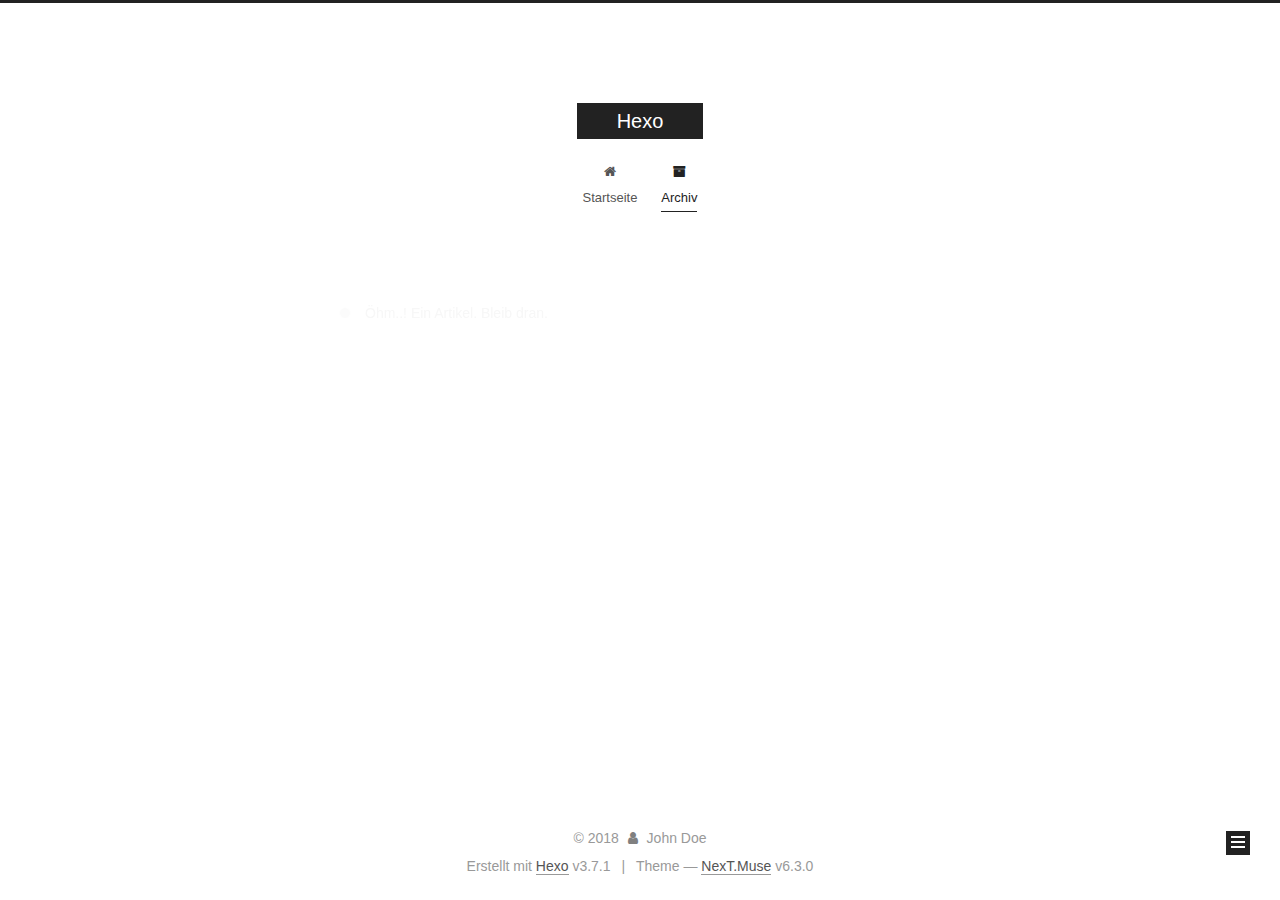
==== commit f5750fc4: "Site updated: 2018-05-23 23:38:07" ====
--- a/archives/index.html
+++ b/archives/index.html
@@ -314,7 +314,7 @@
         
             <a class="post-title-link" href="/2018/05/23/hello-world/" itemprop="url">
               
-                <span itemprop="name">Hello World</span>
+                <span itemprop="name">Hello,zXy, Hello World</span>
               
             </a>
         
@@ -322,7 +322,7 @@
 
       <div class="post-meta">
         <time class="post-time" itemprop="dateCreated"
-              datetime="2018-05-23T22:46:55+09:00"
+              datetime="2018-05-23T00:00:00+09:00"
               content="2018-05-23" >
           05-23
         </time>
--- a/css/main.css
+++ b/css/main.css
@@ -1836,7 +1836,7 @@
   width: 4px;
   height: 4px;
   border-radius: 50%;
-  background: #f6cdde;
+  background: #ed1221;
 }
 .links-of-blogroll {
   font-size: 13px;
